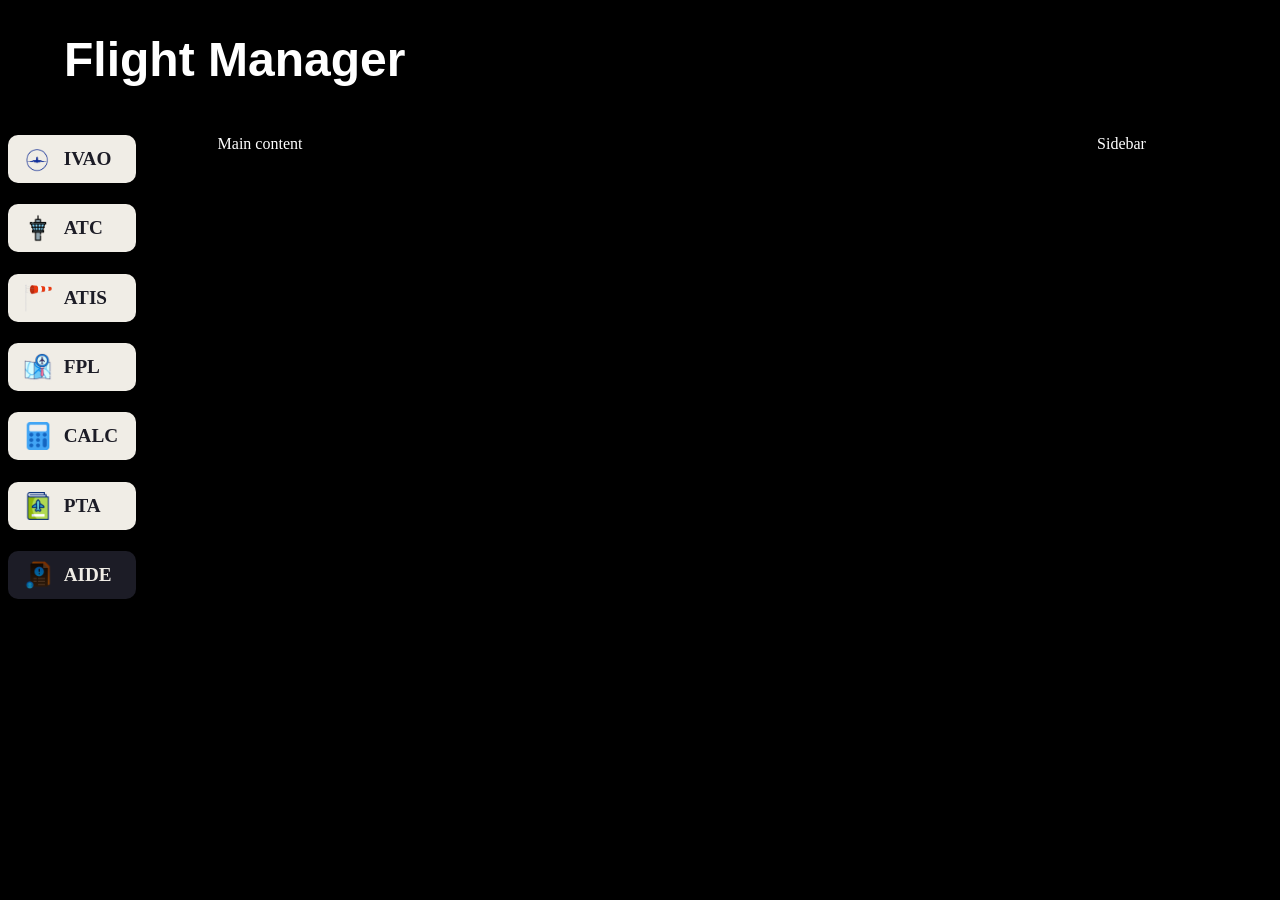
==== src/html/aide.html @ f1e5df6a "menu de navigation pour chaque page Co-authored-by: Copilot <copilot@github.com>" ====
<!DOCTYPE html>
<html lang="en">
<head>
    <meta charset="UTF-8">
    <title>Flight Manager</title>
    <link rel="stylesheet" href="../css/style.css">
    <link rel="stylesheet" href="../css/positionnement.css">
    </head>
    <body>
        <header>
            <h1>Flight Manager</h1>
        </header>

        <div class="wrapper"> <!-- Positionner nav, main et aside à côté --> 
            <nav>
                <ul>
                    <li><a href="../../index.html" class="nav-lien"><img src="../../assets/icons/logo_ivao.png" alt="">IVAO</a></li>
                    <li><a href="atc.html"  class="nav-lien"><img src="../../assets/icons/tour-de-controle-du-trafic-aerien.png" alt="">ATC</a></li>
                    <li><a href="atis.html" class="nav-lien"><img src="../../assets/icons/manche_a_air.png" alt="">ATIS</a></li>
                    <li><a href="fpl.html"  class="nav-lien"><img src="../../assets/icons/aeroport.png" alt="">FPL</a></li>
                    <li><a href="calc.html" class="nav-lien"><img src="../../assets/icons/calculatrice.png" alt="">CALC</a></li>
                    <li><a href="pta.html"  class="nav-lien"><img src="../../assets/icons/reserver-un-avion.png" alt="">PTA</a></li>
                    <li><a href="aide.html" class="nav-lien actif"><img src="../../assets/icons/service-client.png" alt="">AIDE</a></li>
                </ul>
            </nav>

            <main>
                <p>Main content</p>
            </main>

            <aside>
                <p>Sidebar</p>
            </aside>
        </div>
        
    </body>
</html>
---- src/css/style.css ----
body {
  color: white;
  margin: 0;
  padding: 0;
  background-image: url('../../assets/fonts/main_background.jpg');
  background-position: center center;
  background-repeat: no-repeat;
  background-attachment: fixed;
  background-size: cover;
  background-color: black;
}

nav ul {
  list-style: none;
}

.nav-lien {
  background-color: #f0ede6;
  color: #1c1c26;
  text-decoration: none;
  font-weight: 600;
  font-size: 1.2em;
  border-radius: 10px;
  transition: background-color 0.2s, color 0.2s;
  width: 50%;
  margin: 4%;
}

.nav-lien img {
  transition: filter 0.2s;
}

.nav-lien.actif,
.nav-lien:hover {
  background-color: #1c1c26;
  color: #f0ede6;
  width: 50%;
  margin: 4%;
}

.nav-lien.actif img,
.nav-lien:hover img {
  filter: invert(1);
}
---- src/css/positionnement.css ----
.wrapper{
    display: flex;
    flex-direction: row;
    gap: 2%;
}

main{
    width: 70%;
}

aside{
    width: 15%;
}

nav {
  width: 15%;
  flex-shrink: 0;
  display: flex;
  flex-direction: column
}

nav ul {
  margin: 0;
  padding: 8px 0;
  display: flex;
  flex-direction: column;
  gap: 6px
}

.nav-lien {
  display: flex;
  align-items: center;
  gap: 12px;
  padding: 10px 16px;
}

.nav-lien img {
  width: 28px;
  height: 28px;
  object-fit: contain;
  flex-shrink: 0;
}

header>h1 {
    padding-left: 5%;
    font-family: Arial, Helvetica, sans-serif;
    font-size: 3em;
}
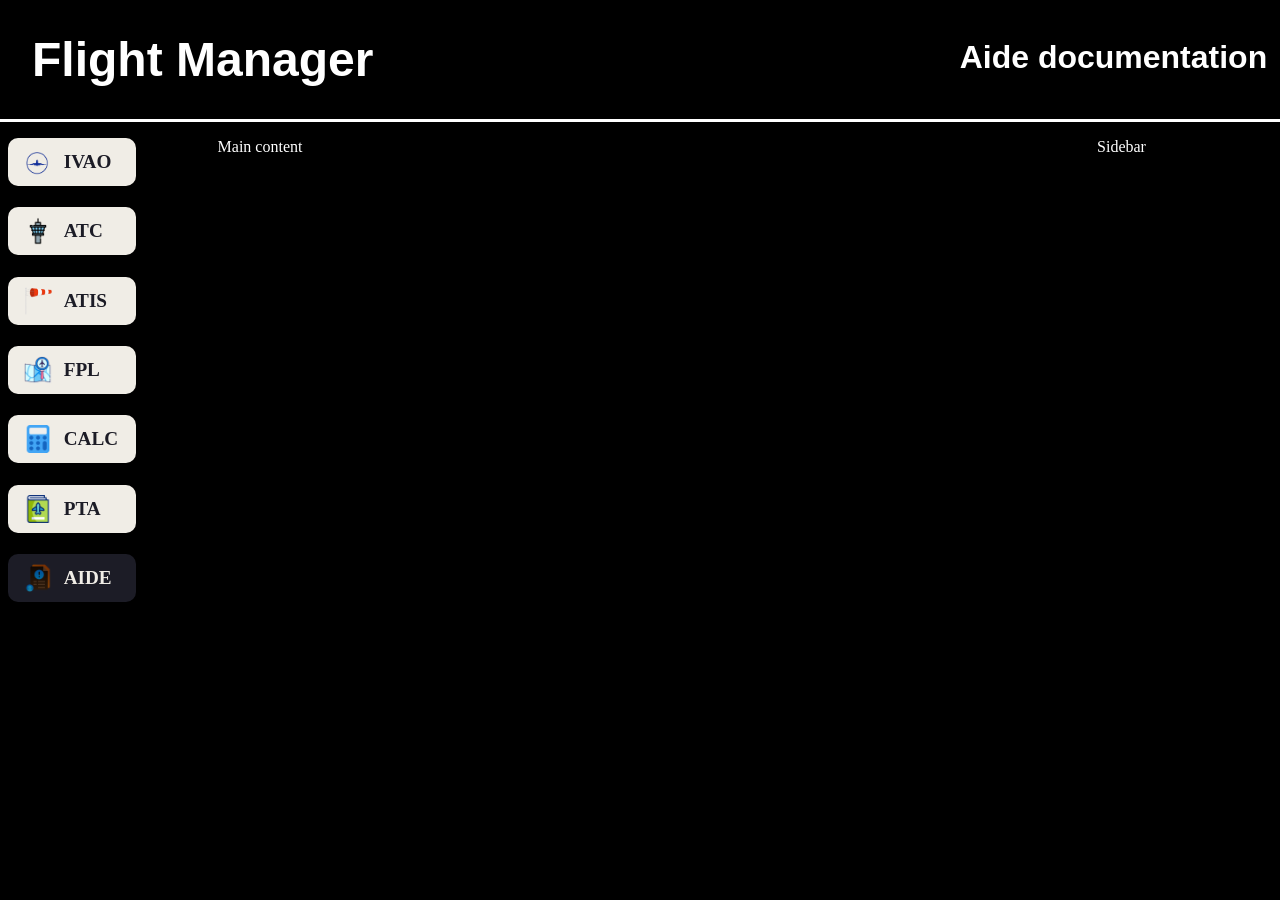
==== commit 2dad17c3: "Définitions des header" ====
--- a/src/html/aide.html
+++ b/src/html/aide.html
@@ -1,14 +1,20 @@
 <!DOCTYPE html>
 <html lang="en">
-<head>
-    <meta charset="UTF-8">
-    <title>Flight Manager</title>
-    <link rel="stylesheet" href="../css/style.css">
-    <link rel="stylesheet" href="../css/positionnement.css">
+    <head>
+        <meta charset="UTF-8">
+        <title>Flight Manager</title>
+        <link rel="stylesheet" href="../css/style.css">
+        <link rel="stylesheet" href="../css/positionnement.css">
     </head>
     <body>
         <header>
-            <h1>Flight Manager</h1>
+            <div>
+                <h1>Flight Manager</h1>
+            </div>
+            <div>
+                <h2>Aide documentation</h2>
+            </div>
+            
         </header>
 
         <div class="wrapper"> <!-- Positionner nav, main et aside à côté --> 
--- a/src/css/positionnement.css
+++ b/src/css/positionnement.css
@@ -41,9 +41,30 @@
   flex-shrink: 0;
 }
 
-header>h1 {
+header{
+    display : flex;
+    border-bottom-color: white ;
+    border-bottom-style: solid ;
+}
+
+header>div {
+    width: 50%;
+}
+
+header h1 {
     padding-left: 5%;
     font-family: Arial, Helvetica, sans-serif;
     font-size: 3em;
 }
 
+header h2 {
+    padding-left: 5%;
+    font-family: Arial, Helvetica, sans-serif;
+    font-size: 2em;
+    text-align: right;
+    padding-right: 2%;
+    padding-top: 2%;
+}
+
+
+
